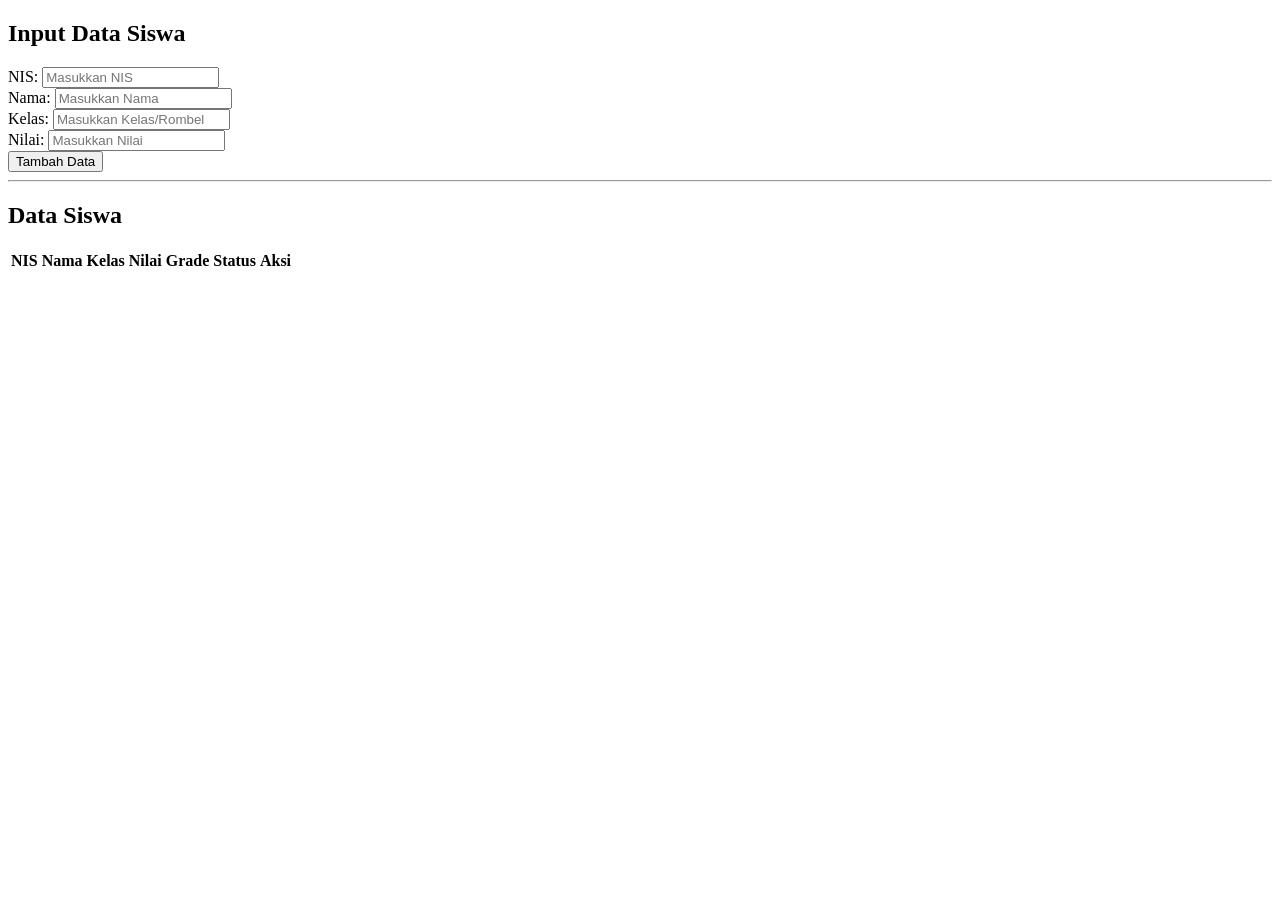
==== index.html @ 4fe4f2ce "Add files via upload" ====
<!DOCTYPE html>
<html lang="en">
<head>
    <meta charset="UTF-8">
    <meta name="viewport" content="width=device-width, initial-scale=1.0">
    <title>Document</title>
    <link rel="stylesheet" href="siswa.css">
</head>
<body>

<h2>Input Data Siswa</h2>

    <div class="dataSiswa">
        <input type="hidden" id="indeks_edit">

        <div class="grup-input">
            <label>NIS:</label>
            <input type="text" id="nis_input" placeholder="Masukkan NIS">
        </div>
        <div class="grup-input">
            <label>Nama:</label>
            <input type="text" id="nama_input" placeholder="Masukkan Nama">
        </div>
        <div class="grup-input">
            <label>Kelas:</label>
            <input type="text" id="kelas_input" placeholder="Masukkan Kelas/Rombel">
        </div>
        <div class="grup-input">
            <label>Nilai:</label>
            <input type="number" id="nilai_input" placeholder="Masukkan Nilai">
        </div>

        <div class="grup-tombol">
            <button id="tombol_tambah" onclick="tambahDataSiswa()">Tambah Data</button>
            <button id="tombol_update" onclick="simpanPerubahan()" style="display:none">Simpen Perubahan</button>
            <button id="tombol_batal" onclick="resetFormulir()" style="display:none">Gajadi</button>
        </div>
    </div>

    <hr>

    <h2>Data Siswa</h2>
    <div class="wadah-tabel">
        <table>
            <thead>
                <tr>
                    <th>NIS</th>
                    <th>Nama</th>
                    <th>Kelas</th>
                    <th>Nilai</th>
                    <th>Grade</th>
                    <th>Status</th>
                    <th>Aksi</th>
                </tr>
            </thead>
            <tbody id="badan_tabel">
                </tbody>
        </table>
    </div>

    <script>
        let daftar_siswa = JSON.parse(localStorage.getItem('database_siswa')) || [];

        function tampilkanData() {
            const badan_tabel = document.getElementById('badan_tabel');
            badan_tabel.innerHTML = "";

            daftar_siswa.forEach((siswa, indeks) => {
                const baris = `
                    <tr>
                        <td>${siswa.nis}</td>
                        <td>${siswa.nama}</td>
                        <td>${siswa.kelas}</td>
                        <td>${siswa.nilai}</td>
                        <td><strong>${siswa.grade}</strong></td>
                        <td><span class="badge ${siswa.status == 'Lulus' ? 'lulus' : 'gagal'}">${siswa.status}</span></td>
                        <td>
                            <button class="btn-edit" onclick="editDataSiswa(${indeks})">Edit</button>
                            <button class="btn-hapus" onclick="hapusDataSiswa(${indeks})">Hapus</button>
                        </td>
                    </tr>
                `;
                badan_tabel.innerHTML += baris;
            });

            localStorage.setItem('database_siswa', JSON.stringify(daftar_siswa));
        }

        function hitungNilaiSiswa(nilai) {
            let grade = "D";
            if (nilai >= 90) grade = "A";
            else if (nilai >= 80) grade = "B";
            else if (nilai >= 75) grade = "C";

            return {
                grade: grade,
                status: nilai >= 75 ? "Lulus" : "Tidak Lulus"
            };
        }

        function tambahDataSiswa() {
            const nis = document.getElementById('nis_input').value;
            const nama = document.getElementById('nama_input').value;
            const kelas = document.getElementById('kelas_input').value;
            const nilai = Number(document.getElementById('nilai_input').value);

            if (!nis || !nama || !nilai) return alert("isi data dulu biar berhasil");

            const hasil = hitungNilaiSiswa(nilai);
            const data_baru = {
                nis: nis,
                nama: nama,
                kelas: kelas,
                nilai: nilai,
                grade: hasil.grade,
                status: hasil.status
            };

            daftar_siswa.push(data_baru);
            resetFormulir();
            tampilkanData();
        }

        function editDataSiswa(indeks) {
            const siswa = daftar_siswa[indeks];

            document.getElementById('nis_input').value = siswa.nis;
            document.getElementById('nama_input').value = siswa.nama;
            document.getElementById('kelas_input').value = siswa.kelas;
            document.getElementById('nilai_input').value = siswa.nilai;
            document.getElementById('indeks_edit').value = indeks;

            document.getElementById('tombol_tambah').style.display = 'none';
            document.getElementById('tombol_update').style.display = 'inline-block';
            document.getElementById('tombol_batal').style.display = 'inline-block';
        }

        function simpanPerubahan() {
            const indeks = document.getElementById('indeks_edit').value;
            const nilai = Number(document.getElementById('nilai_input').value);
            const hasil = hitungNilaiSiswa(nilai);

            daftar_siswa[indeks] = {
                nis: document.getElementById('nis_input').value,
                nama: document.getElementById('nama_input').value,
                kelas: document.getElementById('kelas_input').value,
                nilai: nilai,
                grade: hasil.grade,
                status: hasil.status
            };

            resetFormulir();
            tampilkanData();
        }

        function hapusDataSiswa(indeks) {
            if (confirm("Apakah anda yakin ingin menghapus data ini?")) {
                daftar_siswa.splice(indeks, 1);
                tampilkanData();
            }
        }

        function resetFormulir() {
            document.getElementById('nis_input').value = "";
            document.getElementById('nama_input').value = "";
            document.getElementById('kelas_input').value = "";
            document.getElementById('nilai_input').value = "";

            document.getElementById('tombol_tambah').style.display = 'inline-block';
            document.getElementById('tombol_update').style.display = 'none';
            document.getElementById('tombol_batal').style.display = 'none';
        }

        tampilkanData();
    </script>

</body>
</html>
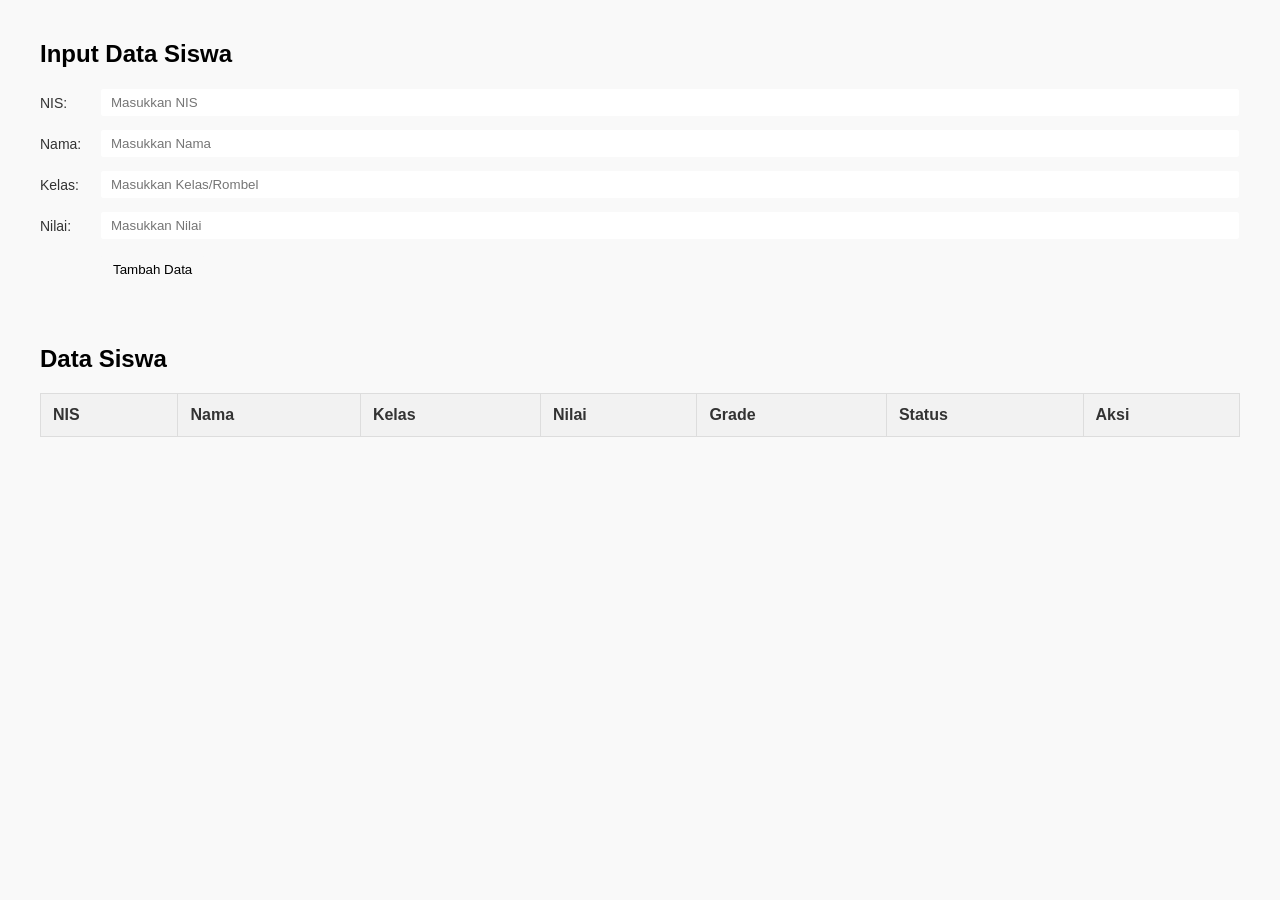
==== commit 3f554460: "Update index.html" ====
--- a/index.html
+++ b/index.html
@@ -4,7 +4,7 @@
     <meta charset="UTF-8">
     <meta name="viewport" content="width=device-width, initial-scale=1.0">
     <title>Document</title>
-    <link rel="stylesheet" href="siswa.css">
+    <link rel="stylesheet" href="style.css">
 </head>
 <body>
 
@@ -175,4 +175,5 @@
     </script>
 
 </body>
-</html>+
+</html>
--- a/style.css
+++ b/style.css
@@ -0,0 +1,105 @@
+body {
+    font-family: 'Segoe UI', Tahoma, Geneva, Verdana, sans-serif;
+    margin: 40px;
+    background-color: #f9f9f9;
+    color: #333;
+}
+
+h2 {
+    margin-bottom: 20px;
+    color: #000;
+}
+
+hr {
+    margin: 30px 0;
+    border: 0;
+    border-top: 1px solid #f9f9f9;
+}
+
+.formulir {
+    max-width: 400px;
+}
+
+.grup-input {
+    margin-bottom: 12px;
+    display: flex;
+    align-items: center;
+}
+
+.grup-input label {
+    width: 60px;
+    font-size: 14px;
+}
+
+.grup-input input {
+    flex: 1;
+    padding: 6px 10px;
+    border: 1px solid #f9f9f9;
+    border-radius: 3px;
+    outline: none;
+}
+
+.grup-tombol {
+    margin-top: 15px;
+    margin-left: 60px;
+}
+
+button {
+    padding: 6px 12px;
+    cursor: pointer;
+    background-color: #f9f9f9;
+    border: 1px solid #f9f9f9;
+    border-radius: 3px;
+    transition: 0.2s;
+}
+
+button:hover {
+    background-color: #f9f9f9;
+}
+
+#tombol_update {
+    background-color: #28a745;
+    color: white;
+    border-color: #218838;
+}
+
+.wadah-tabel {
+    margin-top: 20px;
+}
+
+table {
+    width: 100%;
+    border-collapse: collapse;
+    background-color: #fff;
+}
+
+th, td {
+    border: 1px solid #ddd;
+    padding: 12px;
+    text-align: left;
+}
+
+th {
+    background-color: #f2f2f2;
+    font-weight: bold;
+}
+
+tr:hover {
+    background-color: #f5f5f5;
+}
+
+.btn-edit {
+    background-color: #2a0ae3;
+    margin-right: 5px;
+}
+
+.btn-hapus {
+    background-color: #f8051d;
+}
+
+.badge {
+    padding: 4px 8px;
+    border-radius: 4px;
+    font-size: 12px;
+    font-weight: bold;
+}
